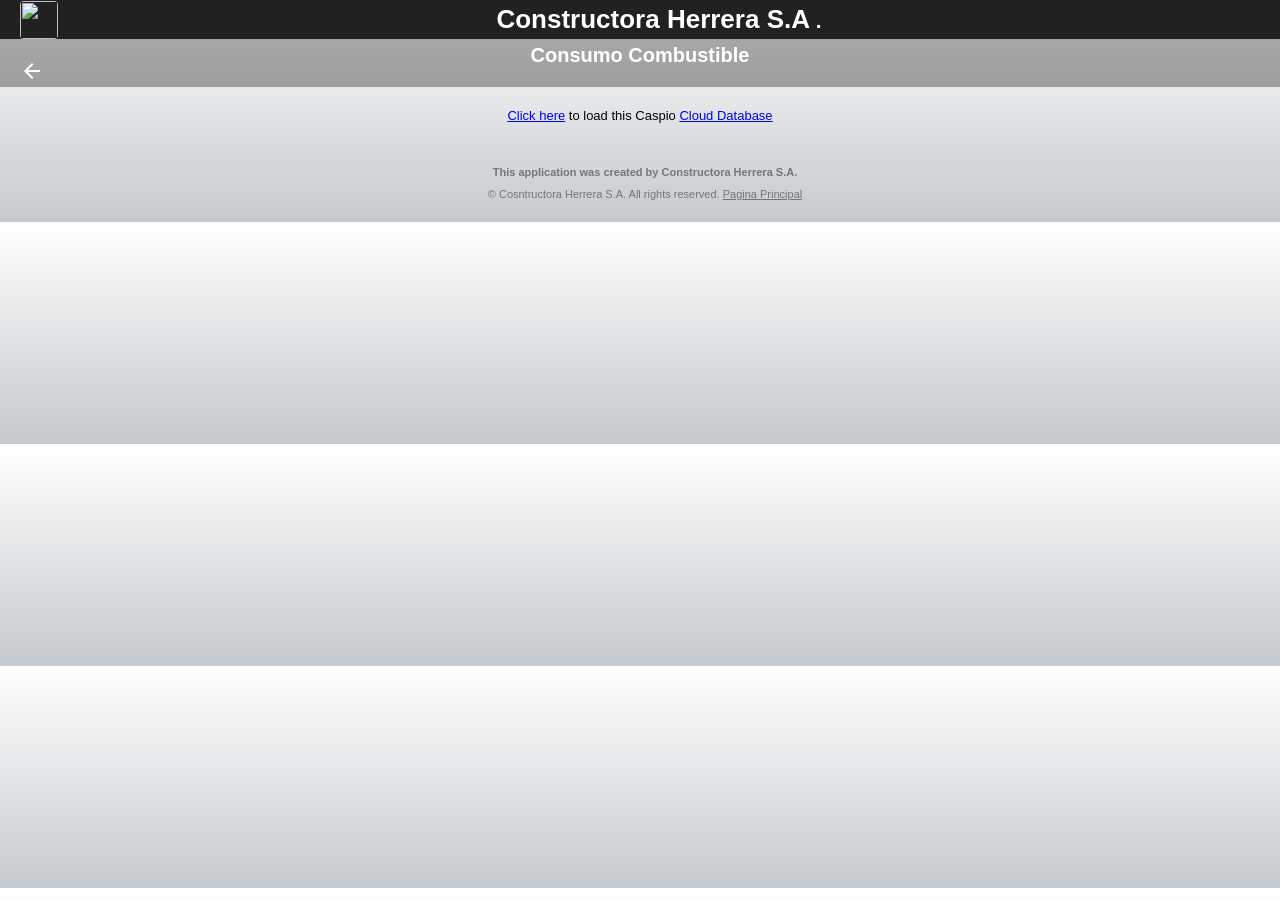
==== 01-Acarreos/Formularios/Gastos.html @ cf837138 "FCM1201" ====
<!DOCTYPE html>
<html lang="en">
	<head>
		<script async src="https://pagead2.googlesyndication.com/pagead/js/adsbygoogle.js?client=ca-pub-6274169103739880"
     crossorigin="anonymous"></script>
		<meta charset="utf-8" />
		<meta http-equiv="X-UA-Compatible" content="IE=edge,chrome=1" />
		<title>Consumo Diesel</title>
		<meta name="description" content="Caspio Ready Made Application - Contact Management Application" />
		<meta name="author" content="Caspio, Inc." />
		<meta name="viewport" content="width=device-width,initial-scale=1.0" />
		<link rel="preload" href="../../CSS/employees.css" as="style">
		<link href="../../CSS/employees.css" rel="stylesheet" type="text/css" />
		<link rel="preload" href="../../CSS/mediaquery.css" as="style">
		<link href="../../CSS/mediaquery.css" rel="stylesheet" type="text/css" />
		<link rel="preload" href="../../CSS/normalize.css" as="style">
		<link href="../../CSS/normalize.css" rel="stylesheet" type="text/css" />
		<link href="https://fonts.googleapis.com/icon?family=Material+Icons" rel="stylesheet">
		<link href="https://fonts.googleapis.com/css2?family=Krub:wght@400;700&display=swap"
     rel="stylesheet">
	</head>


	<body>



		<header>
			<div class="titulo">

			<img id="logo_2" align="left" src="https://drive.google.com/uc?export=view&amp;id=1nR8PqScd_BmUc_WjFsh4VdrcA1UYxQ0Y" />
			<h1>Constructora Herrera S.A<small> .</small></h1>

			</div>



			<nav class="barra_informacion" id="barra_sec">

			<div class="link_menu">
				<a  href="../../index.html"><span class="material-icons">arrow_back_ios</span></a>
			</div>

			<div class="text_info">
				<h2>Consumo Combustible</h2>
			</div>


			<div class="link_logout" >
				<a href="https://c0hcr676.caspio.com/folderlogout"><span class="material-icons">logout</span></a>
			</div>


			</nav>
		</header>



		<div id="content">


			<!-- Caspio Deployed Code Start Here || CM - Employees/Employees Report  -->

			<script type="text/javascript" src="https://c0hcr676.caspio.com/dp/95de90005063248428ff4f759097/emb"></script>
			<div id="cxkg"><a href="https://c0hcr676.caspio.com/dp/95de90005063248428ff4f759097">Click here</a> to load this Caspio <a href="http://www.caspio.com" target="_blank" title="Cloud Database">Cloud Database</a></div>









			<!-- Caspio Deployed Code End Here -->
		</div>
	  	<div id="cb-footer">
				<div>
				<p>This application was created by Constructora Herrera S.A.</p>
				<p>© Cosntructora Herrera S.A. All rights reserved. <a href="http://constructoraherrera.com/" target="blank">Pagina Principal</a></p>
			</div>
	  	</div>
	</body>
</html>
---- CSS/employees.css ----
/* =============================== COMMON ========================== */
:root {

  --blanco:#ffffff;
  --oscuro: #212121;
  --nav_bar: rgb(0 0 0 / 32%);
  --encabezado: #080808bf;
  --gris: #757575;
  --grisClaro: #c5cace;
}
body {
	font: 13px/130% Arial, Helvetica, sans-serif;
	margin: 0px;
	background-image: linear-gradient(to top, var(--grisClaro)  0%, var(--blanco) 100%);
	height: 100%;


}

/* ========================= Formato de tablas y scrolling ======================== */

article  {
	margin: 0;
	padding: 0;
 	overflow: auto;

	border: 1px solid #444;
  justify-content: center;
  align-items: center;
  white-space: nowrap;
}

/* ======================== Fija la primera linea de las tablas ======================= */



/*thead {
position: -webkit-sticky;
position: sticky;
top: 0px;
}*/

/* =============================== Formato titulos ========================== */

h1{
	font-size: 25px;
	text-align: center;
	margin: 0px;
	padding: 0px;
	color: var(--blanco);
}
h2{
	font-size: 20px;
	text-align: center;
	color: var(--blanco);
  margin: 0;
}
/* =============================== HEAD ========================== */
	/*formato a los encabezados*/

.barra_informacion{
  width: 100%;
  background-color: var(--nav_bar);
  height: 20px;
  align-content: center;
  margin: 0;
  padding: 18px 0px 10px 0px;
  z-index: 100;
}

#barra_sec{
	display: grid;
	grid-template-columns: 100px auto 100px;
	column-gap: 1rem;

}
.text_info{
	align-items: center;
	padding: 0px;
	margin: 0px;
}

body header{
	position: fixed;
	width: 100%;
	z-index: 100;

}

.titulo{
  width: 100%;
  height: 30px;
  background-color: var(--oscuro);
  margin: 0px;
  padding: 1px 0px 8px 0px;
  z-index: 100;
}

 #logo{
   position: relative;
   right: -80px;
   top: 3px;
   border-radius: 4px;
   height: 82.5px;
   width: 82.5px;
   z-index: 100;
 }

 #logo_2{
	position: relative;
	right: -20px;
	top: 0px;
	border-radius: 4px;
	height: 38px;
	width: 38px;
	z-index: 100;
 }

.link_menu{
	margin-top: 12px;
	margin-left: 20px;
	text-align: left;
}
.link_logout{
	margin-top: 12px;
	margin-right: 20px;
	text-align: right;

}

.link_menu a, .link_logout a {
	margin-top: 6px;
	color: var(--blanco);
	text-decoration: none;
	font-size: 15px;
	font-weight: bold;
	text-transform: uppercase;

}

.material-icons:hover {
    cursor: pointer;
	color: var(--grisClaro);
}
/*============================Menú desplegable=================*/

.container{

  	padding: 0px;
}

.contenedor_menu{
	width: 100%;

}
.card{
  width: 100%;
  height: 695px;
  background-color: var(--nav_bar);
  border-radius: 0px 0px;
}

.titulo_menu{
  border-radius: 0px 0px 0px 0px;
  padding: 5px;
  background-color: var(--encabezado);
}

h3{
  color: #FFFFFF;
  font-size: 18px;
  font-family: sans-serif;
  text-align: center;
}




/*============================Menú Principal=================*/
#menu {
    padding: 0;
    margin: 0;
    border: 0;
}

#menu ul, li {
    list-style: none;
    margin: 0;
    padding: 0;


   transition: 0.05s all;
  font-family: sans-serif;
  font-size: 15px;
  color: #fff;
  text-decoration: none;
  text-decoration-style: none;
  list-style: none;
  display: block;
  display: list-item;
  list-style-type: none;



}

#menu ul {
    position: relative;
    z-index: 597;
    float: left;
}

#menu ul li {
    float: left;
    min-height: 1px;
    line-height: 1em;
    vertical-align: middle;


    list-style: none;
}

#menu ul li.hover,
#menu ul li:hover {
    position: relative;
    z-index: 599;
    cursor: default;
}

#menu ul ul {
    visibility: hidden;
    position: absolute;
    top: 100%;
    left: 0;
    z-index: 598;
    width: 100%;
}

#menu ul ul li {
    float: none;
}

#menu ul li:hover > ul {
    visibility: visible;

  display: block;
  cursor: pointer;
}

#menu ul ul {
    top: 0;
    left: 100%;
}

#menu ul li {
    float: none;
}

#menu {
    width: 100%;
}

#menu ul li ul {
    width: 100%;
}

#menu span, #menu a {
    display: inline-block;
    font-family: Arial, Helvetica, sans-serif;
    font-size: 14.7px;
    text-decoration: none;
}

#menu:after, #menu ul:after {
    content: '';
    display: block;
    clear: both;
}

#menu ul, #menu li {
    width: 100%;
}
#menu li {
    background: rgb(0 0 0 / 0%);
}
#menu li:hover {
    background: #545252;
}
#menu a {
    color: white;
    line-height: 118%;
    padding: 18px 28px 11px 28px;
    width: 79%;
}
#menu ul ul li {
    background: #080808bf;
}
#menu ul ul li:hover {
    background: grey;
}
#menu ul ul li:hover a {
    color: white;
}
#menu ul ul li ul li {
    background: #080808bf;
}
#menu ul ul li ul li:hover {
    background: grey;
}
#menu .has-sub {
    position: relative;
}

#menu .has-sub:after, #menu .has-sub > ul > .has-sub:hover:after {
    content: '';
    display: block;
    width: 10px;
    height: 9px;
    position: absolute;
    right: 5px;
    top: 50%;
    margin-top: -5px;
}

#menu .fa-angle-right {
    float: right;
}
/*============================Menú Principal=================*/


/* =============================== Main ========================== */

.principal {
	display: grid;
	grid-template-columns: 13.2% auto;
	column-gap: 1rem;
	height: 620px;
	padding-top: 87px;
}

.contenedor_video{
	display: flex;
	justify-content: center;
	margin-top: 80px;
	width: 100%;
	height: 70%;

}
.video_1{
	width: 70%;
	height: 100%;

}



/* =============================== CONTENT ========================== */
	/*este contect lo usa el resto de paginas html*/
#content {
	margin: 4px 0px 4px 0px;
	width: 100%;
	height:100%;
	margin:0 auto;
	display: flex;
	justify-content: center;
	padding-top: 108px;
	padding-bottom: 2%;
}
.STF0BF11B31B944F1EB48F95D727699A6A {
	background-color: rgba(0, 0, 0, 0.2)!important;
	border-radius: 2rem;
}

.STF0BF11B31B944F1EB48F95D727699A6A {
  margin: 0;
  padding: 0;
 overflow: auto;
 border: 1px solid #444;
  justify-content: center;
  align-items: center;
  white-space: nowrap;
  overflow-x: hidden;

}

.STF0BF11B31B944F1EB48F95D727699A6A a {
  color: #063b4f !important;
}

.STF0BF11B31B944F1EB48F95D727699A6A .cbFormTableRow {
    background-color: rgba(0, 0, 0, 0.2) !important;
}

.STF0BF11B31B944F1EB48F95D727699A6A .cbFormTableEvenRow {
    background-color: rgba(0, 0, 0, 0.2) !important;
}


/*.STF0BF11B31B944F1EB48F95D727699A6A .cbFormFieldCell {
    width: 100%!important;
}*/


/*.STF0BF11B31B944F1EB48F95D727699A6A .cbFormLabelCell {
  width: 90%!important;
}*/


.cbHTMLBlockContainer{
	background: none;

}

.cbLoginButtonContainer{
	background-color: none;
}

.cbFormSection_68975ffa236b6d {
    width: 90% !important;

}


Div element.style {

  /*  overflow-y: hidden;*/
}


	/* este contect lo usa el reporte de produccion fabrica de tubos */
#content1 {
	margin: 4px 0px 4px 0px;
	padding: 10px;
	background: #fff;
	color: #fff;
	box-shadow: 0px 0px 1px 0px #bbb;
	width: 90%;
	height:100%;
	margin:0 auto;
	display: flex;
	justify-content: center;
	padding-top: 10%;
}

	/* este contect lo usa el reporte stock de tubos y produccion de concreto */
#content2 {
	margin: 4px 0px 4px 0px;
	padding: 10px;
	background: #fff;
	color: #fff;
	box-shadow: 0px 0px 1px 0px #bbb;
	width: 40%;
	height:100%;
	margin:0 auto;
	display: flex;
	justify-content: center;
	padding-top: 10%;
}
	/* =============================== Contenct de formularios========================= */


#contentinframe1 {
	margin: 4px 0px 4px 0px;
	padding: 0px;
	box-shadow: 0px 0px 1px 0px #bbb;
	margin-left: 20px;
	display: flex;
	justify-content: center;
	padding-top: 1%;
}

	/* este contect lo usa en menu de acarreos*/
#contentinframe2 {
	margin: 4px 0px 4px 0px;
	padding: 10px;
	background: #fff;
	color: #fff;
	box-shadow: 0px 0px 1px 0px #bbb;
	width: 100%;
	height: 100%;
	margin:0 auto;
	display: flex;
	justify-content: center;
	padding-top: 8%;
}



/* =============================== FOOTER ========================== */
	/*le da formato al pie de pagina*/
#cb-footer {
	width: 60%;
	clear: both;
	border-top: 0px solid #a1b5c0;
	color:var(--gris);
	margin: 4px auto;
	padding: 10px 0 10px 10px;
	font-size: 11px;
	text-align: center;
	height: 100%;


}
#cb-footer p {
	margin: 0 0 5px 0;
	padding: 0;
}
#cb-footer a {
	color:var(--gris);
	text-decoration: underline;
}
#cb-footer a:hover {
	text-decoration: none;
}
#cb-footer p:first-child{
	font-weight: bold;
}
---- CSS/employees.css ----
/* =============================== COMMON ========================== */
:root {

  --blanco:#ffffff;
  --oscuro: #212121;
  --nav_bar: rgb(0 0 0 / 32%);
  --encabezado: #080808bf;
  --gris: #757575;
  --grisClaro: #c5cace;
}
body {
	font: 13px/130% Arial, Helvetica, sans-serif;
	margin: 0px;
	background-image: linear-gradient(to top, var(--grisClaro)  0%, var(--blanco) 100%);
	height: 100%;


}

/* ========================= Formato de tablas y scrolling ======================== */

article  {
	margin: 0;
	padding: 0;
 	overflow: auto;

	border: 1px solid #444;
  justify-content: center;
  align-items: center;
  white-space: nowrap;
}

/* ======================== Fija la primera linea de las tablas ======================= */



/*thead {
position: -webkit-sticky;
position: sticky;
top: 0px;
}*/

/* =============================== Formato titulos ========================== */

h1{
	font-size: 25px;
	text-align: center;
	margin: 0px;
	padding: 0px;
	color: var(--blanco);
}
h2{
	font-size: 20px;
	text-align: center;
	color: var(--blanco);
  margin: 0;
}
/* =============================== HEAD ========================== */
	/*formato a los encabezados*/

.barra_informacion{
  width: 100%;
  background-color: var(--nav_bar);
  height: 20px;
  align-content: center;
  margin: 0;
  padding: 18px 0px 10px 0px;
  z-index: 100;
}

#barra_sec{
	display: grid;
	grid-template-columns: 100px auto 100px;
	column-gap: 1rem;

}
.text_info{
	align-items: center;
	padding: 0px;
	margin: 0px;
}

body header{
	position: fixed;
	width: 100%;
	z-index: 100;

}

.titulo{
  width: 100%;
  height: 30px;
  background-color: var(--oscuro);
  margin: 0px;
  padding: 1px 0px 8px 0px;
  z-index: 100;
}

 #logo{
   position: relative;
   right: -80px;
   top: 3px;
   border-radius: 4px;
   height: 82.5px;
   width: 82.5px;
   z-index: 100;
 }

 #logo_2{
	position: relative;
	right: -20px;
	top: 0px;
	border-radius: 4px;
	height: 38px;
	width: 38px;
	z-index: 100;
 }

.link_menu{
	margin-top: 12px;
	margin-left: 20px;
	text-align: left;
}
.link_logout{
	margin-top: 12px;
	margin-right: 20px;
	text-align: right;

}

.link_menu a, .link_logout a {
	margin-top: 6px;
	color: var(--blanco);
	text-decoration: none;
	font-size: 15px;
	font-weight: bold;
	text-transform: uppercase;

}

.material-icons:hover {
    cursor: pointer;
	color: var(--grisClaro);
}
/*============================Menú desplegable=================*/

.container{

  	padding: 0px;
}

.contenedor_menu{
	width: 100%;

}
.card{
  width: 100%;
  height: 695px;
  background-color: var(--nav_bar);
  border-radius: 0px 0px;
}

.titulo_menu{
  border-radius: 0px 0px 0px 0px;
  padding: 5px;
  background-color: var(--encabezado);
}

h3{
  color: #FFFFFF;
  font-size: 18px;
  font-family: sans-serif;
  text-align: center;
}




/*============================Menú Principal=================*/
#menu {
    padding: 0;
    margin: 0;
    border: 0;
}

#menu ul, li {
    list-style: none;
    margin: 0;
    padding: 0;


   transition: 0.05s all;
  font-family: sans-serif;
  font-size: 15px;
  color: #fff;
  text-decoration: none;
  text-decoration-style: none;
  list-style: none;
  display: block;
  display: list-item;
  list-style-type: none;



}

#menu ul {
    position: relative;
    z-index: 597;
    float: left;
}

#menu ul li {
    float: left;
    min-height: 1px;
    line-height: 1em;
    vertical-align: middle;


    list-style: none;
}

#menu ul li.hover,
#menu ul li:hover {
    position: relative;
    z-index: 599;
    cursor: default;
}

#menu ul ul {
    visibility: hidden;
    position: absolute;
    top: 100%;
    left: 0;
    z-index: 598;
    width: 100%;
}

#menu ul ul li {
    float: none;
}

#menu ul li:hover > ul {
    visibility: visible;

  display: block;
  cursor: pointer;
}

#menu ul ul {
    top: 0;
    left: 100%;
}

#menu ul li {
    float: none;
}

#menu {
    width: 100%;
}

#menu ul li ul {
    width: 100%;
}

#menu span, #menu a {
    display: inline-block;
    font-family: Arial, Helvetica, sans-serif;
    font-size: 14.7px;
    text-decoration: none;
}

#menu:after, #menu ul:after {
    content: '';
    display: block;
    clear: both;
}

#menu ul, #menu li {
    width: 100%;
}
#menu li {
    background: rgb(0 0 0 / 0%);
}
#menu li:hover {
    background: #545252;
}
#menu a {
    color: white;
    line-height: 118%;
    padding: 18px 28px 11px 28px;
    width: 79%;
}
#menu ul ul li {
    background: #080808bf;
}
#menu ul ul li:hover {
    background: grey;
}
#menu ul ul li:hover a {
    color: white;
}
#menu ul ul li ul li {
    background: #080808bf;
}
#menu ul ul li ul li:hover {
    background: grey;
}
#menu .has-sub {
    position: relative;
}

#menu .has-sub:after, #menu .has-sub > ul > .has-sub:hover:after {
    content: '';
    display: block;
    width: 10px;
    height: 9px;
    position: absolute;
    right: 5px;
    top: 50%;
    margin-top: -5px;
}

#menu .fa-angle-right {
    float: right;
}
/*============================Menú Principal=================*/


/* =============================== Main ========================== */

.principal {
	display: grid;
	grid-template-columns: 13.2% auto;
	column-gap: 1rem;
	height: 620px;
	padding-top: 87px;
}

.contenedor_video{
	display: flex;
	justify-content: center;
	margin-top: 80px;
	width: 100%;
	height: 70%;

}
.video_1{
	width: 70%;
	height: 100%;

}



/* =============================== CONTENT ========================== */
	/*este contect lo usa el resto de paginas html*/
#content {
	margin: 4px 0px 4px 0px;
	width: 100%;
	height:100%;
	margin:0 auto;
	display: flex;
	justify-content: center;
	padding-top: 108px;
	padding-bottom: 2%;
}
.STF0BF11B31B944F1EB48F95D727699A6A {
	background-color: rgba(0, 0, 0, 0.2)!important;
	border-radius: 2rem;
}

.STF0BF11B31B944F1EB48F95D727699A6A {
  margin: 0;
  padding: 0;
 overflow: auto;
 border: 1px solid #444;
  justify-content: center;
  align-items: center;
  white-space: nowrap;
  overflow-x: hidden;

}

.STF0BF11B31B944F1EB48F95D727699A6A a {
  color: #063b4f !important;
}

.STF0BF11B31B944F1EB48F95D727699A6A .cbFormTableRow {
    background-color: rgba(0, 0, 0, 0.2) !important;
}

.STF0BF11B31B944F1EB48F95D727699A6A .cbFormTableEvenRow {
    background-color: rgba(0, 0, 0, 0.2) !important;
}


/*.STF0BF11B31B944F1EB48F95D727699A6A .cbFormFieldCell {
    width: 100%!important;
}*/


/*.STF0BF11B31B944F1EB48F95D727699A6A .cbFormLabelCell {
  width: 90%!important;
}*/


.cbHTMLBlockContainer{
	background: none;

}

.cbLoginButtonContainer{
	background-color: none;
}

.cbFormSection_68975ffa236b6d {
    width: 90% !important;

}


Div element.style {

  /*  overflow-y: hidden;*/
}


	/* este contect lo usa el reporte de produccion fabrica de tubos */
#content1 {
	margin: 4px 0px 4px 0px;
	padding: 10px;
	background: #fff;
	color: #fff;
	box-shadow: 0px 0px 1px 0px #bbb;
	width: 90%;
	height:100%;
	margin:0 auto;
	display: flex;
	justify-content: center;
	padding-top: 10%;
}

	/* este contect lo usa el reporte stock de tubos y produccion de concreto */
#content2 {
	margin: 4px 0px 4px 0px;
	padding: 10px;
	background: #fff;
	color: #fff;
	box-shadow: 0px 0px 1px 0px #bbb;
	width: 40%;
	height:100%;
	margin:0 auto;
	display: flex;
	justify-content: center;
	padding-top: 10%;
}
	/* =============================== Contenct de formularios========================= */


#contentinframe1 {
	margin: 4px 0px 4px 0px;
	padding: 0px;
	box-shadow: 0px 0px 1px 0px #bbb;
	margin-left: 20px;
	display: flex;
	justify-content: center;
	padding-top: 1%;
}

	/* este contect lo usa en menu de acarreos*/
#contentinframe2 {
	margin: 4px 0px 4px 0px;
	padding: 10px;
	background: #fff;
	color: #fff;
	box-shadow: 0px 0px 1px 0px #bbb;
	width: 100%;
	height: 100%;
	margin:0 auto;
	display: flex;
	justify-content: center;
	padding-top: 8%;
}



/* =============================== FOOTER ========================== */
	/*le da formato al pie de pagina*/
#cb-footer {
	width: 60%;
	clear: both;
	border-top: 0px solid #a1b5c0;
	color:var(--gris);
	margin: 4px auto;
	padding: 10px 0 10px 10px;
	font-size: 11px;
	text-align: center;
	height: 100%;


}
#cb-footer p {
	margin: 0 0 5px 0;
	padding: 0;
}
#cb-footer a {
	color:var(--gris);
	text-decoration: underline;
}
#cb-footer a:hover {
	text-decoration: none;
}
#cb-footer p:first-child{
	font-weight: bold;
}
---- CSS/mediaquery.css ----
@media (max-width:768px){


	/*============================Head=================*/

#logo{
	position: relative;
	right: 0px;
	top: -4px;
	border-radius: 4px;
	width: 50px;
	height: 50px;

}

.cuerpo_menu .superior ul {
    background: var(--nav_bar);
    margin-left: 101px;
    margin-top: -62px;
    display: none;
    position: absolute;
    border-top-right-radius: 5px 5px;
    border-bottom-right-radius: 5px 5px;
}

.cuerpo_menu .superior ul li ul {
    padding-right: 18px;
}

.barra_informacion{

	height: 50px;

}
header h1 {
	color: var(--blanco);
	font-size: 20px;

}


	/*============================Menú desplegable=================*/

	#menu {
	    padding: 0;
	    margin: 0;
	    border: 0;
	}

	#menu ul, li {
	    list-style: none;
	    margin: 0;
	    padding: 0;


  	transition: 0.05s all;
	  font-family: sans-serif;
	  font-size: 15px;
	  color: #fff;
	  text-decoration: none;
	  text-decoration-style: none;
	  list-style: none;
	  display: block;
	  display: list-item;
	  list-style-type: none;



	}

	#menu ul {
	    position: relative;
	    z-index: 597;
	    float: left;
	}

	#menu ul li {
	    float: left;
	    min-height: 1px;
	    line-height: 1em;
	    vertical-align: middle;


	    list-style: none;
	}

	#menu ul li.hover,
	#menu ul li:hover {
	    position: relative;
	    z-index: 599;
	    cursor: default;
	}

	#menu ul ul {
	    visibility: hidden;
	    position: absolute;
	    top: 100%;
	    left: 0;
	    z-index: 598;
	    width: 100%;
	}

	#menu ul ul li {
	    float: none;
	}

	#menu ul li:hover > ul {
	    visibility: visible;

	  display: block;
	  cursor: pointer;
	}

	#menu ul ul {
	    top: 0;
	    left: 100%;
	}

	#menu ul li {
	    float: none;
	}

	#menu {
	    width: 100%;
	}

	#menu ul li ul {
	    width: 100%;
	}

	#menu span, #menu a {
	    display: inline-block;
	    font-family: Arial, Helvetica, sans-serif;
	    font-size: 14.7px;
	    text-decoration: none;
	}

	#menu:after, #menu ul:after {
	    content: '';
	    display: block;
	    clear: both;
	}

	#menu ul, #menu li {
	    width: 100%;
	}
	#menu li {
	    background: rgb(0 0 0 / 0%);
	}
	#menu li:hover {
	    background: #545252;
	}
	#menu a {
	    color: white;
	    line-height: 160%;
	    padding: 18px 28px 11px 28px;
	    width: 100%;
	}
	#menu ul ul li {
	    background: #080808bf;
	}
	#menu ul ul li:hover {
	    background: grey;
	}
	#menu ul ul li:hover a {
	    color: white;
	}
	#menu ul ul li ul li {
	    background: #080808bf;
	}
	#menu ul ul li ul li:hover {
	    background: grey;
	}
	#menu .has-sub {
	    position: relative;
	}

	#menu .has-sub:after, #menu .has-sub > ul > .has-sub:hover:after {
	    content: '';
	    display: block;
	    width: 10px;
	    height: 9px;
	    position: absolute;
	    right: 5px;
	    top: 50%;
	    margin-top: -5px;
	}

	#menu .fa-angle-right {
	    float: right;
	}
	/*============================Main=================*/
  .principal{

    display: grid;
	grid-template-columns:55% 100%;
	height: auto;
	padding-top: 117px;
  }


  .contenedor_video{
	display: flex;
	justify-content: center;
	margin-top: 20px;
	width: 100%;
	height: 300px;

	}
	.video_1{
	width: 90%;
	}

  /* =============================== CONTENT ========================== */

  #content {
  	margin: 4px 0px 4px 0px;
  	padding: 10px;
  	color: #fff;
  	width: 100%;
  	height:100%;
  	margin:0 auto;
  	display: flex;
  	justify-content: center;
  	padding-top: 125px;
  }




  #content1 {
  	margin: 4px 0px 4px 0px;
  	padding: 10px;
  	background: #fff;
  	color: #fff;
  	box-shadow: 0px 0px 1px 0px #bbb;
  	width: 90%;
  	height:100%;
  	margin:0 auto;
  	display: flex;
  	justify-content: center;
  	padding-top: 42%;
  }

  #content2 {
  	margin: 4px 0px 4px 0px;
  	padding: 10px;
  	background: #fff;
  	color: #fff;
  	box-shadow: 0px 0px 1px 0px #bbb;
  	width: 60%;
  	height:100%;
  	margin:0 auto;
  	display: flex;
  	justify-content: center;
  	padding-top: 42%;
  }
  	/* =============================== Contenct de formularios========================= */

  #contentinframe1 {
  	margin: 4px 0px 4px 0px;
  	padding: 10px;
  	background: #fff;
  	color: #444;
  	box-shadow: 0px 0px 1px 0px #bbb;
  	width: 50%;
  	height: 50%;
  	margin:0 auto;
  	display: flex;
  	justify-content: center;
  	padding-top: 40%;
  }


  #contentinframe2 {
  	margin: 4px 0px 4px 0px;
  	padding: 10px;
  	background: #fff;
  	color: #444;
  	box-shadow: 0px 0px 1px 0px #bbb;
  	width: 100%;
  	height: 100%;
  	margin:0 auto;
  	display: flex;
  	justify-content: center;
  	padding-top: 40%;
  }


}
---- CSS/mediaquery.css ----
@media (max-width:768px){


	/*============================Head=================*/

#logo{
	position: relative;
	right: 0px;
	top: -4px;
	border-radius: 4px;
	width: 50px;
	height: 50px;

}

.cuerpo_menu .superior ul {
    background: var(--nav_bar);
    margin-left: 101px;
    margin-top: -62px;
    display: none;
    position: absolute;
    border-top-right-radius: 5px 5px;
    border-bottom-right-radius: 5px 5px;
}

.cuerpo_menu .superior ul li ul {
    padding-right: 18px;
}

.barra_informacion{

	height: 50px;

}
header h1 {
	color: var(--blanco);
	font-size: 20px;

}


	/*============================Menú desplegable=================*/

	#menu {
	    padding: 0;
	    margin: 0;
	    border: 0;
	}

	#menu ul, li {
	    list-style: none;
	    margin: 0;
	    padding: 0;


  	transition: 0.05s all;
	  font-family: sans-serif;
	  font-size: 15px;
	  color: #fff;
	  text-decoration: none;
	  text-decoration-style: none;
	  list-style: none;
	  display: block;
	  display: list-item;
	  list-style-type: none;



	}

	#menu ul {
	    position: relative;
	    z-index: 597;
	    float: left;
	}

	#menu ul li {
	    float: left;
	    min-height: 1px;
	    line-height: 1em;
	    vertical-align: middle;


	    list-style: none;
	}

	#menu ul li.hover,
	#menu ul li:hover {
	    position: relative;
	    z-index: 599;
	    cursor: default;
	}

	#menu ul ul {
	    visibility: hidden;
	    position: absolute;
	    top: 100%;
	    left: 0;
	    z-index: 598;
	    width: 100%;
	}

	#menu ul ul li {
	    float: none;
	}

	#menu ul li:hover > ul {
	    visibility: visible;

	  display: block;
	  cursor: pointer;
	}

	#menu ul ul {
	    top: 0;
	    left: 100%;
	}

	#menu ul li {
	    float: none;
	}

	#menu {
	    width: 100%;
	}

	#menu ul li ul {
	    width: 100%;
	}

	#menu span, #menu a {
	    display: inline-block;
	    font-family: Arial, Helvetica, sans-serif;
	    font-size: 14.7px;
	    text-decoration: none;
	}

	#menu:after, #menu ul:after {
	    content: '';
	    display: block;
	    clear: both;
	}

	#menu ul, #menu li {
	    width: 100%;
	}
	#menu li {
	    background: rgb(0 0 0 / 0%);
	}
	#menu li:hover {
	    background: #545252;
	}
	#menu a {
	    color: white;
	    line-height: 160%;
	    padding: 18px 28px 11px 28px;
	    width: 100%;
	}
	#menu ul ul li {
	    background: #080808bf;
	}
	#menu ul ul li:hover {
	    background: grey;
	}
	#menu ul ul li:hover a {
	    color: white;
	}
	#menu ul ul li ul li {
	    background: #080808bf;
	}
	#menu ul ul li ul li:hover {
	    background: grey;
	}
	#menu .has-sub {
	    position: relative;
	}

	#menu .has-sub:after, #menu .has-sub > ul > .has-sub:hover:after {
	    content: '';
	    display: block;
	    width: 10px;
	    height: 9px;
	    position: absolute;
	    right: 5px;
	    top: 50%;
	    margin-top: -5px;
	}

	#menu .fa-angle-right {
	    float: right;
	}
	/*============================Main=================*/
  .principal{

    display: grid;
	grid-template-columns:55% 100%;
	height: auto;
	padding-top: 117px;
  }


  .contenedor_video{
	display: flex;
	justify-content: center;
	margin-top: 20px;
	width: 100%;
	height: 300px;

	}
	.video_1{
	width: 90%;
	}

  /* =============================== CONTENT ========================== */

  #content {
  	margin: 4px 0px 4px 0px;
  	padding: 10px;
  	color: #fff;
  	width: 100%;
  	height:100%;
  	margin:0 auto;
  	display: flex;
  	justify-content: center;
  	padding-top: 125px;
  }




  #content1 {
  	margin: 4px 0px 4px 0px;
  	padding: 10px;
  	background: #fff;
  	color: #fff;
  	box-shadow: 0px 0px 1px 0px #bbb;
  	width: 90%;
  	height:100%;
  	margin:0 auto;
  	display: flex;
  	justify-content: center;
  	padding-top: 42%;
  }

  #content2 {
  	margin: 4px 0px 4px 0px;
  	padding: 10px;
  	background: #fff;
  	color: #fff;
  	box-shadow: 0px 0px 1px 0px #bbb;
  	width: 60%;
  	height:100%;
  	margin:0 auto;
  	display: flex;
  	justify-content: center;
  	padding-top: 42%;
  }
  	/* =============================== Contenct de formularios========================= */

  #contentinframe1 {
  	margin: 4px 0px 4px 0px;
  	padding: 10px;
  	background: #fff;
  	color: #444;
  	box-shadow: 0px 0px 1px 0px #bbb;
  	width: 50%;
  	height: 50%;
  	margin:0 auto;
  	display: flex;
  	justify-content: center;
  	padding-top: 40%;
  }


  #contentinframe2 {
  	margin: 4px 0px 4px 0px;
  	padding: 10px;
  	background: #fff;
  	color: #444;
  	box-shadow: 0px 0px 1px 0px #bbb;
  	width: 100%;
  	height: 100%;
  	margin:0 auto;
  	display: flex;
  	justify-content: center;
  	padding-top: 40%;
  }


}
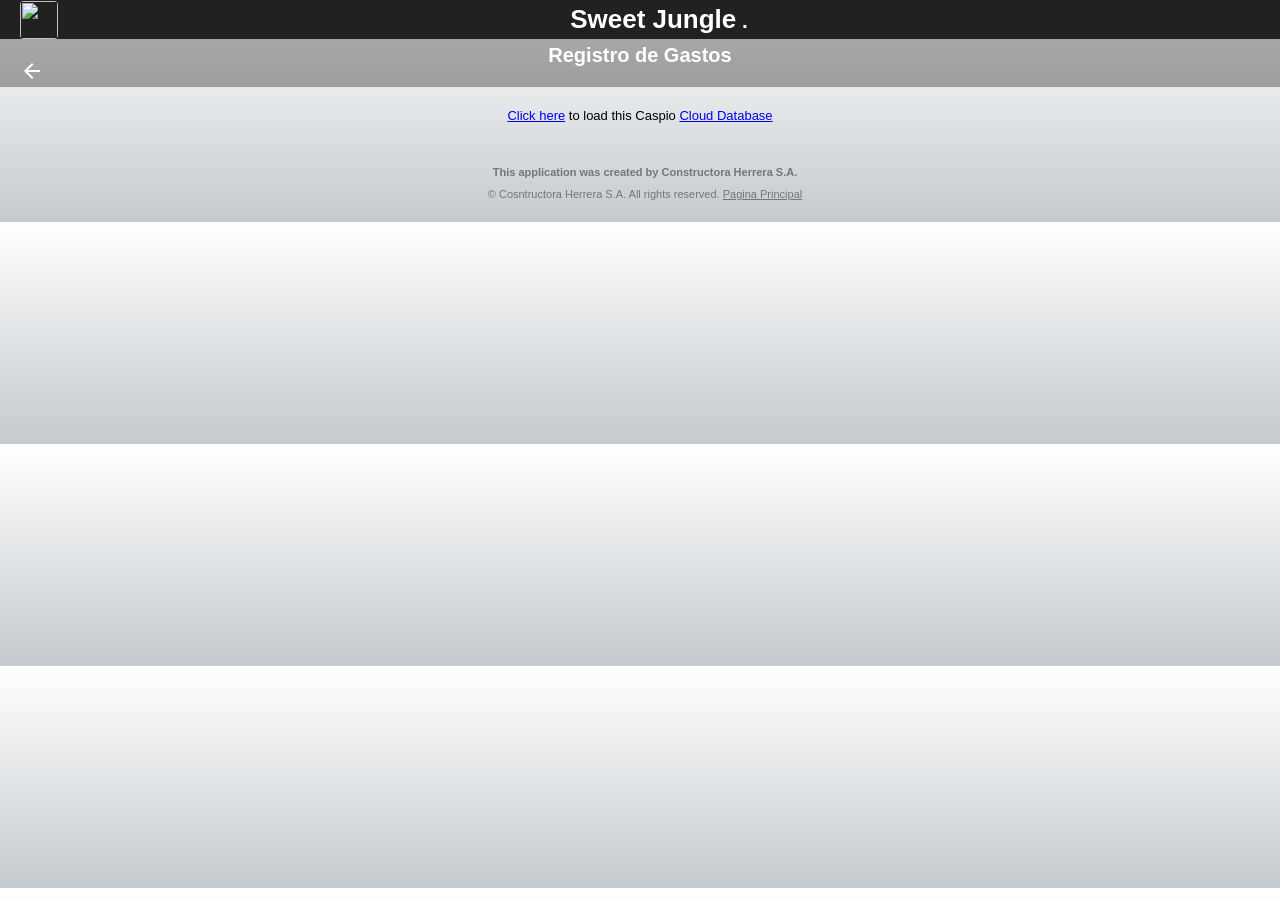
==== commit 867b761f: "FCM1209" ====
--- a/01-Acarreos/Formularios/Gastos.html
+++ b/01-Acarreos/Formularios/Gastos.html
@@ -5,7 +5,7 @@
      crossorigin="anonymous"></script>
 		<meta charset="utf-8" />
 		<meta http-equiv="X-UA-Compatible" content="IE=edge,chrome=1" />
-		<title>Consumo Diesel</title>
+		<title>Control Gastos</title>
 		<meta name="description" content="Caspio Ready Made Application - Contact Management Application" />
 		<meta name="author" content="Caspio, Inc." />
 		<meta name="viewport" content="width=device-width,initial-scale=1.0" />
@@ -29,7 +29,7 @@
 			<div class="titulo">
 
 			<img id="logo_2" align="left" src="https://drive.google.com/uc?export=view&amp;id=1nR8PqScd_BmUc_WjFsh4VdrcA1UYxQ0Y" />
-			<h1>Constructora Herrera S.A<small> .</small></h1>
+			<h1>Sweet Jungle<small> .</small></h1>
 
 			</div>
 
@@ -42,7 +42,7 @@
 			</div>
 
 			<div class="text_info">
-				<h2>Consumo Combustible</h2>
+				<h2>Registro de Gastos</h2>
 			</div>
 
 
@@ -61,8 +61,8 @@
 
 			<!-- Caspio Deployed Code Start Here || CM - Employees/Employees Report  -->
 
-			<script type="text/javascript" src="https://c0hcr676.caspio.com/dp/95de90005063248428ff4f759097/emb"></script>
-			<div id="cxkg"><a href="https://c0hcr676.caspio.com/dp/95de90005063248428ff4f759097">Click here</a> to load this Caspio <a href="http://www.caspio.com" target="_blank" title="Cloud Database">Cloud Database</a></div>
+			<script type="text/javascript" src="https://c7fot447.caspio.com/dp/ccc1a000f2f4e04633d94b239487/emb"></script>
+			<div id="cxkg"><a href="https://c7fot447.caspio.com/dp/ccc1a000f2f4e04633d94b239487">Click here</a> to load this Caspio <a href="http://www.caspio.com" target="_blank" title="Cloud Database">Cloud Database</a></div>
 
 
 
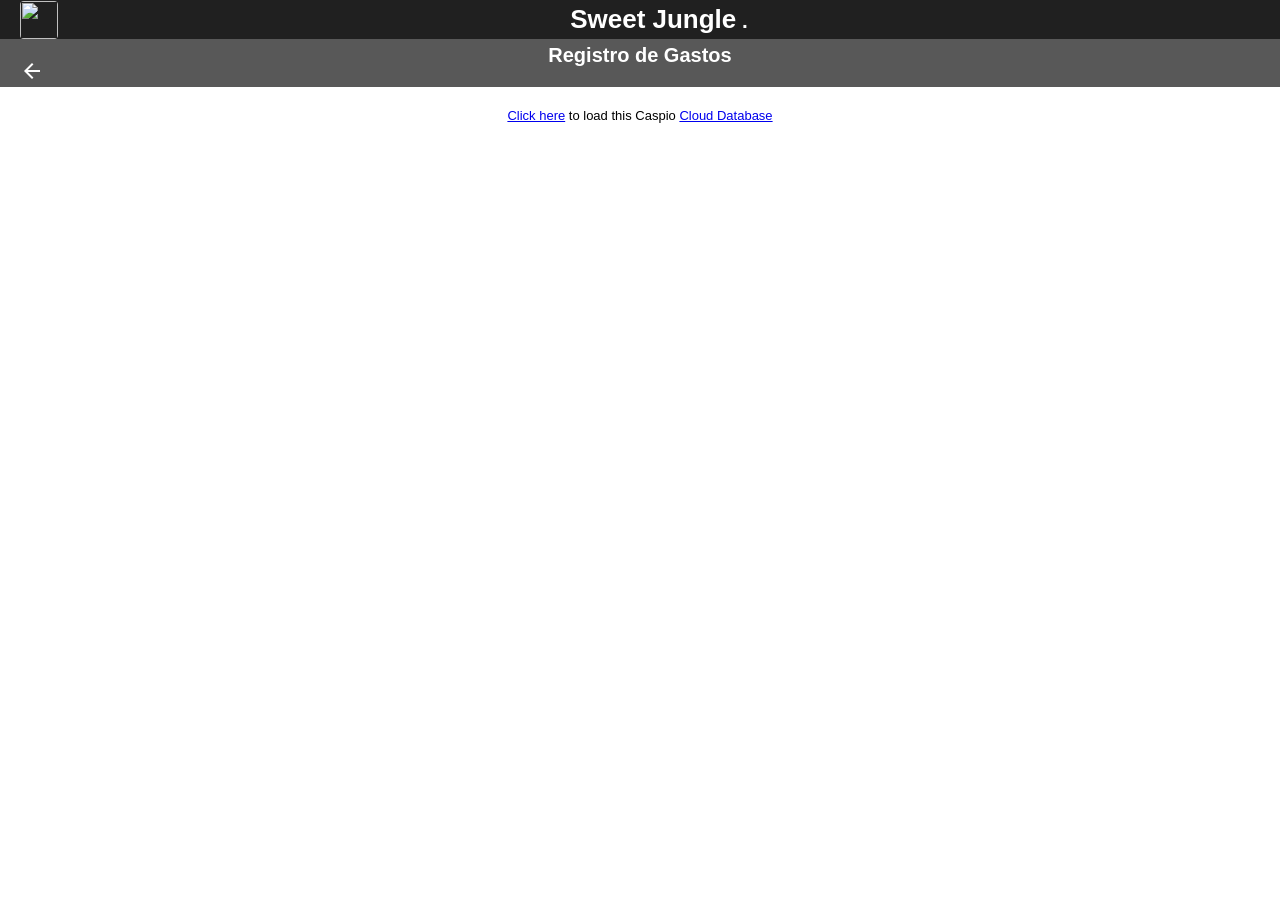
==== commit 864876c4: "FCM1349" ====
--- a/01-Acarreos/Formularios/Gastos.html
+++ b/01-Acarreos/Formularios/Gastos.html
@@ -77,7 +77,7 @@
 	  	<div id="cb-footer">
 				<div>
 				<p>This application was created by Constructora Herrera S.A.</p>
-				<p>© Cosntructora Herrera S.A. All rights reserved. <a href="http://constructoraherrera.com/" target="blank">Pagina Principal</a></p>
+				<p>© SweetJungle. All rights reserved. <a href="http://constructoraherrera.com/" target="blank">Pagina Principal</a></p>
 			</div>
 	  	</div>
 	</body>
--- a/CSS/employees.css
+++ b/CSS/employees.css
@@ -1,18 +1,33 @@
 /* =============================== COMMON ========================== */
 :root {
 
-  --blanco:#ffffff;
-  --oscuro: #212121;
-  --nav_bar: rgb(0 0 0 / 32%);
-  --encabezado: #080808bf;
+  --blanco: #ffffff;
+  --oscuro: rgb(32 32 32);
+  --nav_bar: rgb(32 32 32 / 75%);
+  --encabezado: #07060600;
   --gris: #757575;
   --grisClaro: #c5cace;
+
+
 }
 body {
-	font: 13px/130% Arial, Helvetica, sans-serif;
+
+
+
+
+
+  font: 13px/130% Arial, Helvetica, sans-serif;
 	margin: 0px;
-	background-image: linear-gradient(to top, var(--grisClaro)  0%, var(--blanco) 100%);
-	height: 100%;
+
+
+  height: 400px;
+  background-image: url("http://drive.google.com/uc?export=view&id=1FcGZ_9O_t3CgD2ENXZbdBceBjCTuBjJe");
+  background-size: cover;
+  background-repeat:no-repeat;
+  background-position: center center;
+  background-attachment: fixed;
+
+
 
 
 }
@@ -98,11 +113,11 @@
 
  #logo{
    position: relative;
-   right: -80px;
+   right: -1px;
    top: 3px;
    border-radius: 4px;
-   height: 82.5px;
-   width: 82.5px;
+   height: 83px;
+   width: 200px;
    z-index: 100;
  }
 
@@ -366,12 +381,12 @@
 	padding-top: 108px;
 	padding-bottom: 2%;
 }
-.STF0BF11B31B944F1EB48F95D727699A6A {
+.ST803DA4ED30B941BABDA86D1D085F4304 {
 	background-color: rgba(0, 0, 0, 0.2)!important;
 	border-radius: 2rem;
 }
 
-.STF0BF11B31B944F1EB48F95D727699A6A {
+.ST803DA4ED30B941BABDA86D1D085F4304 {
   margin: 0;
   padding: 0;
  overflow: auto;
@@ -383,16 +398,31 @@
 
 }
 
-.STF0BF11B31B944F1EB48F95D727699A6A a {
+.ST803DA4ED30B941BABDA86D1D085F4304 a {
   color: #063b4f !important;
 }
 
-.STF0BF11B31B944F1EB48F95D727699A6A .cbFormTableRow {
+.ST803DA4ED30B941BABDA86D1D085F4304 .cbFormTableRow {
     background-color: rgba(0, 0, 0, 0.2) !important;
 }
 
-.STF0BF11B31B944F1EB48F95D727699A6A .cbFormTableEvenRow {
+.ST803DA4ED30B941BABDA86D1D085F4304 .cbFormTableEvenRow {
     background-color: rgba(0, 0, 0, 0.2) !important;
+}
+
+
+
+.ST803DA4ED30B941BABDA86D1D085F4304 .cbHTMLBlockContainer {
+    background-color: rgba(0, 0, 0, 0.2) !important;
+}
+
+
+.ST803DA4ED30B941BABDA86D1D085F4304 .cbSubmitButtonContainer {
+    background-color: rgba(0, 0, 0, 0.2) !important;
+}
+
+#newcbCCC1A000a8d73d5379cd4f1a9c57 {
+display:none !important;
 }
 
 
@@ -492,10 +522,10 @@
 	width: 60%;
 	clear: both;
 	border-top: 0px solid #a1b5c0;
-	color:var(--gris);
+	color:white;
 	margin: 4px auto;
 	padding: 10px 0 10px 10px;
-	font-size: 11px;
+	font-size: 13px;
 	text-align: center;
 	height: 100%;
 
@@ -506,7 +536,7 @@
 	padding: 0;
 }
 #cb-footer a {
-	color:var(--gris);
+	color:white;
 	text-decoration: underline;
 }
 #cb-footer a:hover {
--- a/CSS/employees.css
+++ b/CSS/employees.css
@@ -1,18 +1,33 @@
 /* =============================== COMMON ========================== */
 :root {
 
-  --blanco:#ffffff;
-  --oscuro: #212121;
-  --nav_bar: rgb(0 0 0 / 32%);
-  --encabezado: #080808bf;
+  --blanco: #ffffff;
+  --oscuro: rgb(32 32 32);
+  --nav_bar: rgb(32 32 32 / 75%);
+  --encabezado: #07060600;
   --gris: #757575;
   --grisClaro: #c5cace;
+
+
 }
 body {
-	font: 13px/130% Arial, Helvetica, sans-serif;
+
+
+
+
+
+  font: 13px/130% Arial, Helvetica, sans-serif;
 	margin: 0px;
-	background-image: linear-gradient(to top, var(--grisClaro)  0%, var(--blanco) 100%);
-	height: 100%;
+
+
+  height: 400px;
+  background-image: url("http://drive.google.com/uc?export=view&id=1FcGZ_9O_t3CgD2ENXZbdBceBjCTuBjJe");
+  background-size: cover;
+  background-repeat:no-repeat;
+  background-position: center center;
+  background-attachment: fixed;
+
+
 
 
 }
@@ -98,11 +113,11 @@
 
  #logo{
    position: relative;
-   right: -80px;
+   right: -1px;
    top: 3px;
    border-radius: 4px;
-   height: 82.5px;
-   width: 82.5px;
+   height: 83px;
+   width: 200px;
    z-index: 100;
  }
 
@@ -366,12 +381,12 @@
 	padding-top: 108px;
 	padding-bottom: 2%;
 }
-.STF0BF11B31B944F1EB48F95D727699A6A {
+.ST803DA4ED30B941BABDA86D1D085F4304 {
 	background-color: rgba(0, 0, 0, 0.2)!important;
 	border-radius: 2rem;
 }
 
-.STF0BF11B31B944F1EB48F95D727699A6A {
+.ST803DA4ED30B941BABDA86D1D085F4304 {
   margin: 0;
   padding: 0;
  overflow: auto;
@@ -383,16 +398,31 @@
 
 }
 
-.STF0BF11B31B944F1EB48F95D727699A6A a {
+.ST803DA4ED30B941BABDA86D1D085F4304 a {
   color: #063b4f !important;
 }
 
-.STF0BF11B31B944F1EB48F95D727699A6A .cbFormTableRow {
+.ST803DA4ED30B941BABDA86D1D085F4304 .cbFormTableRow {
     background-color: rgba(0, 0, 0, 0.2) !important;
 }
 
-.STF0BF11B31B944F1EB48F95D727699A6A .cbFormTableEvenRow {
+.ST803DA4ED30B941BABDA86D1D085F4304 .cbFormTableEvenRow {
     background-color: rgba(0, 0, 0, 0.2) !important;
+}
+
+
+
+.ST803DA4ED30B941BABDA86D1D085F4304 .cbHTMLBlockContainer {
+    background-color: rgba(0, 0, 0, 0.2) !important;
+}
+
+
+.ST803DA4ED30B941BABDA86D1D085F4304 .cbSubmitButtonContainer {
+    background-color: rgba(0, 0, 0, 0.2) !important;
+}
+
+#newcbCCC1A000a8d73d5379cd4f1a9c57 {
+display:none !important;
 }
 
 
@@ -492,10 +522,10 @@
 	width: 60%;
 	clear: both;
 	border-top: 0px solid #a1b5c0;
-	color:var(--gris);
+	color:white;
 	margin: 4px auto;
 	padding: 10px 0 10px 10px;
-	font-size: 11px;
+	font-size: 13px;
 	text-align: center;
 	height: 100%;
 
@@ -506,7 +536,7 @@
 	padding: 0;
 }
 #cb-footer a {
-	color:var(--gris);
+	color:white;
 	text-decoration: underline;
 }
 #cb-footer a:hover {
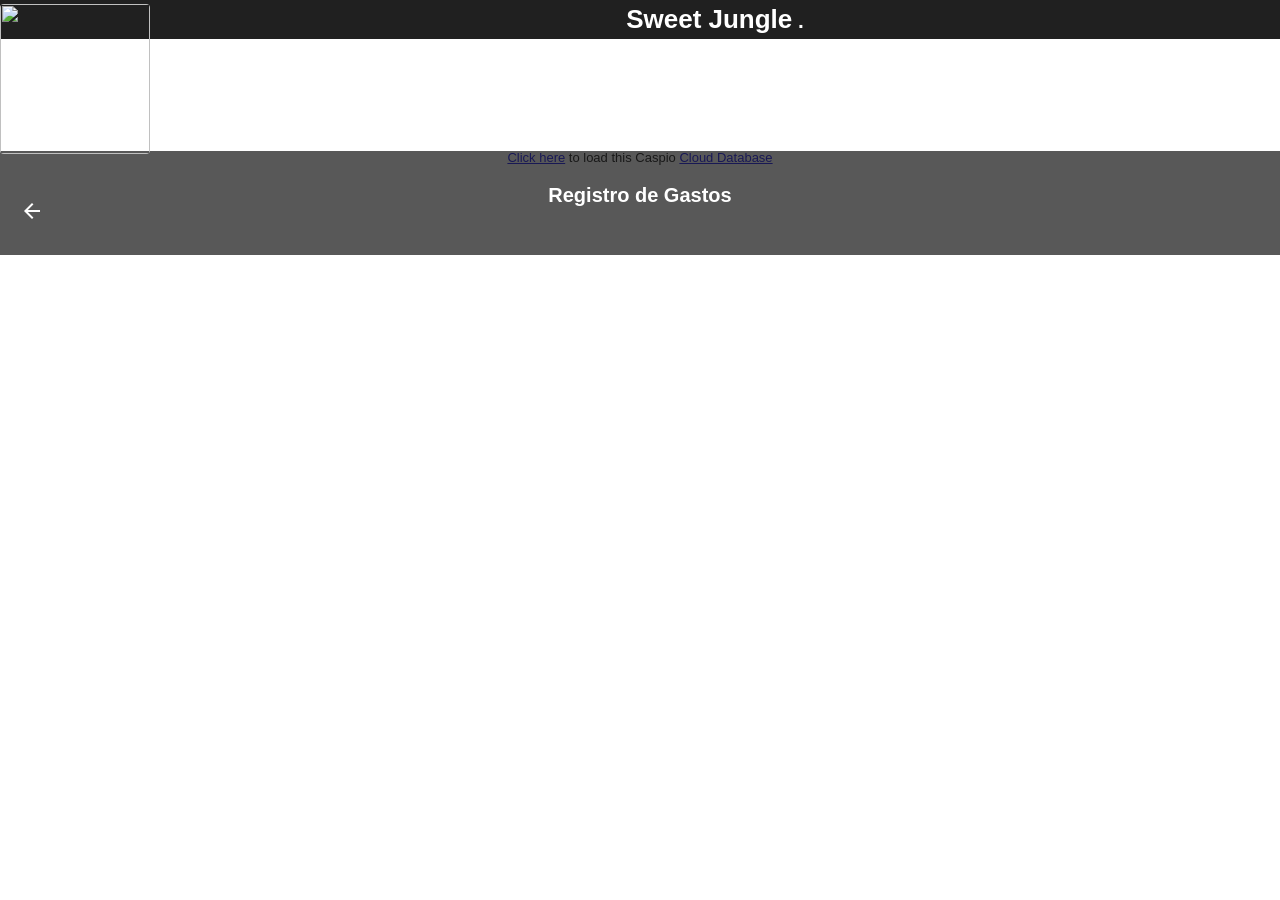
==== commit 290aa7f2: "FCM1529" ====
--- a/01-Acarreos/Formularios/Gastos.html
+++ b/01-Acarreos/Formularios/Gastos.html
@@ -28,7 +28,8 @@
 		<header>
 			<div class="titulo">
 
-			<img id="logo_2" align="left" src="https://drive.google.com/uc?export=view&amp;id=1nR8PqScd_BmUc_WjFsh4VdrcA1UYxQ0Y" />
+				<img id="logo" align="left" src="https://drive.google.com/uc?export=view&amp;id=1TyFqK51Q-t7DjsbiM6NgQ5QS_S2_Fx_8" />
+
 			<h1>Sweet Jungle<small> .</small></h1>
 
 			</div>
@@ -76,7 +77,7 @@
 		</div>
 	  	<div id="cb-footer">
 				<div>
-				<p>This application was created by Constructora Herrera S.A.</p>
+				<p>This application was created by SweetJungle</p>
 				<p>© SweetJungle. All rights reserved. <a href="http://constructoraherrera.com/" target="blank">Pagina Principal</a></p>
 			</div>
 	  	</div>
--- a/CSS/employees.css
+++ b/CSS/employees.css
@@ -21,7 +21,7 @@
 
 
   height: 400px;
-  background-image: url("http://drive.google.com/uc?export=view&id=1FcGZ_9O_t3CgD2ENXZbdBceBjCTuBjJe");
+  background-image: url("http://drive.google.com/uc?export=view&id=1nO31_JrK_rrwQTSBcqzdewOFqzGjGK52");
   background-size: cover;
   background-repeat:no-repeat;
   background-position: center center;
@@ -76,7 +76,7 @@
 .barra_informacion{
   width: 100%;
   background-color: var(--nav_bar);
-  height: 20px;
+  height: 76px;
   align-content: center;
   margin: 0;
   padding: 18px 0px 10px 0px;
@@ -111,15 +111,20 @@
   z-index: 100;
 }
 
+
+
+
  #logo{
    position: relative;
-   right: -1px;
+   right: -0px;
    top: 3px;
    border-radius: 4px;
-   height: 83px;
-   width: 200px;
+   height: 150px;
+   width: 150px;
    z-index: 100;
  }
+
+
 
  #logo_2{
 	position: relative;
@@ -167,6 +172,7 @@
 .contenedor_menu{
 	width: 100%;
 
+
 }
 .card{
   width: 100%;
@@ -178,7 +184,7 @@
 .titulo_menu{
   border-radius: 0px 0px 0px 0px;
   padding: 5px;
-  background-color: var(--encabezado);
+  background-color: rgb(32 32 32);
 }
 
 h3{
@@ -299,12 +305,12 @@
     background: rgb(0 0 0 / 0%);
 }
 #menu li:hover {
-    background: #545252;
+    background: #c0c0c0;
 }
 #menu a {
     color: white;
     line-height: 118%;
-    padding: 18px 28px 11px 28px;
+    padding: 40px 28px 11px 28px;
     width: 79%;
 }
 #menu ul ul li {
@@ -350,7 +356,7 @@
 	grid-template-columns: 13.2% auto;
 	column-gap: 1rem;
 	height: 620px;
-	padding-top: 87px;
+	padding-top: 143px;
 }
 
 .contenedor_video{
@@ -378,7 +384,7 @@
 	margin:0 auto;
 	display: flex;
 	justify-content: center;
-	padding-top: 108px;
+	padding-top: 150px;
 	padding-bottom: 2%;
 }
 .ST803DA4ED30B941BABDA86D1D085F4304 {
@@ -421,11 +427,42 @@
     background-color: rgba(0, 0, 0, 0.2) !important;
 }
 
+.ST803DA4ED30B941BABDA86D1D085F4304 .cbSubmitButtonContainer {
+    background-color: rgba(0, 0, 0, 0.2) !important;
+}
+
+.STF0BF11B31B944F1EB48F95D727699A6A {
+    background-color: rgba(0, 0, 0, 0.2) !important;
+}
+
+
+
+
+
+
 #newcbCCC1A000a8d73d5379cd4f1a9c57 {
 display:none !important;
 }
 
 
+#newcbCCC1A000a8d73d5379cd4f1a9c57 {
+display:none !important;
+}
+
+
+#newcbCCC1A00038b0cd894c71496ca9a1 {
+display:none !important;
+}
+
+
+#newcbccc1a000f2f4e04633d94b239487 {
+display:none !important;
+}
+
+
+#newcbccc1a0003e1d6646cd584da38376{
+display:none !important;
+}
 /*.STF0BF11B31B944F1EB48F95D727699A6A .cbFormFieldCell {
     width: 100%!important;
 }*/
--- a/CSS/employees.css
+++ b/CSS/employees.css
@@ -21,7 +21,7 @@
 
 
   height: 400px;
-  background-image: url("http://drive.google.com/uc?export=view&id=1FcGZ_9O_t3CgD2ENXZbdBceBjCTuBjJe");
+  background-image: url("http://drive.google.com/uc?export=view&id=1nO31_JrK_rrwQTSBcqzdewOFqzGjGK52");
   background-size: cover;
   background-repeat:no-repeat;
   background-position: center center;
@@ -76,7 +76,7 @@
 .barra_informacion{
   width: 100%;
   background-color: var(--nav_bar);
-  height: 20px;
+  height: 76px;
   align-content: center;
   margin: 0;
   padding: 18px 0px 10px 0px;
@@ -111,15 +111,20 @@
   z-index: 100;
 }
 
+
+
+
  #logo{
    position: relative;
-   right: -1px;
+   right: -0px;
    top: 3px;
    border-radius: 4px;
-   height: 83px;
-   width: 200px;
+   height: 150px;
+   width: 150px;
    z-index: 100;
  }
+
+
 
  #logo_2{
 	position: relative;
@@ -167,6 +172,7 @@
 .contenedor_menu{
 	width: 100%;
 
+
 }
 .card{
   width: 100%;
@@ -178,7 +184,7 @@
 .titulo_menu{
   border-radius: 0px 0px 0px 0px;
   padding: 5px;
-  background-color: var(--encabezado);
+  background-color: rgb(32 32 32);
 }
 
 h3{
@@ -299,12 +305,12 @@
     background: rgb(0 0 0 / 0%);
 }
 #menu li:hover {
-    background: #545252;
+    background: #c0c0c0;
 }
 #menu a {
     color: white;
     line-height: 118%;
-    padding: 18px 28px 11px 28px;
+    padding: 40px 28px 11px 28px;
     width: 79%;
 }
 #menu ul ul li {
@@ -350,7 +356,7 @@
 	grid-template-columns: 13.2% auto;
 	column-gap: 1rem;
 	height: 620px;
-	padding-top: 87px;
+	padding-top: 143px;
 }
 
 .contenedor_video{
@@ -378,7 +384,7 @@
 	margin:0 auto;
 	display: flex;
 	justify-content: center;
-	padding-top: 108px;
+	padding-top: 150px;
 	padding-bottom: 2%;
 }
 .ST803DA4ED30B941BABDA86D1D085F4304 {
@@ -421,11 +427,42 @@
     background-color: rgba(0, 0, 0, 0.2) !important;
 }
 
+.ST803DA4ED30B941BABDA86D1D085F4304 .cbSubmitButtonContainer {
+    background-color: rgba(0, 0, 0, 0.2) !important;
+}
+
+.STF0BF11B31B944F1EB48F95D727699A6A {
+    background-color: rgba(0, 0, 0, 0.2) !important;
+}
+
+
+
+
+
+
 #newcbCCC1A000a8d73d5379cd4f1a9c57 {
 display:none !important;
 }
 
 
+#newcbCCC1A000a8d73d5379cd4f1a9c57 {
+display:none !important;
+}
+
+
+#newcbCCC1A00038b0cd894c71496ca9a1 {
+display:none !important;
+}
+
+
+#newcbccc1a000f2f4e04633d94b239487 {
+display:none !important;
+}
+
+
+#newcbccc1a0003e1d6646cd584da38376{
+display:none !important;
+}
 /*.STF0BF11B31B944F1EB48F95D727699A6A .cbFormFieldCell {
     width: 100%!important;
 }*/
--- a/CSS/mediaquery.css
+++ b/CSS/mediaquery.css
@@ -9,8 +9,8 @@
 	right: 0px;
 	top: -4px;
 	border-radius: 4px;
-	width: 50px;
-	height: 50px;
+	width: 130px;
+	height: 130px;
 
 }
 
@@ -154,7 +154,7 @@
 	#menu a {
 	    color: white;
 	    line-height: 160%;
-	    padding: 18px 28px 11px 28px;
+	    padding: 40px 28px 11px 28px;
 	    width: 100%;
 	}
 	#menu ul ul li {
--- a/CSS/mediaquery.css
+++ b/CSS/mediaquery.css
@@ -9,8 +9,8 @@
 	right: 0px;
 	top: -4px;
 	border-radius: 4px;
-	width: 50px;
-	height: 50px;
+	width: 130px;
+	height: 130px;
 
 }
 
@@ -154,7 +154,7 @@
 	#menu a {
 	    color: white;
 	    line-height: 160%;
-	    padding: 18px 28px 11px 28px;
+	    padding: 40px 28px 11px 28px;
 	    width: 100%;
 	}
 	#menu ul ul li {
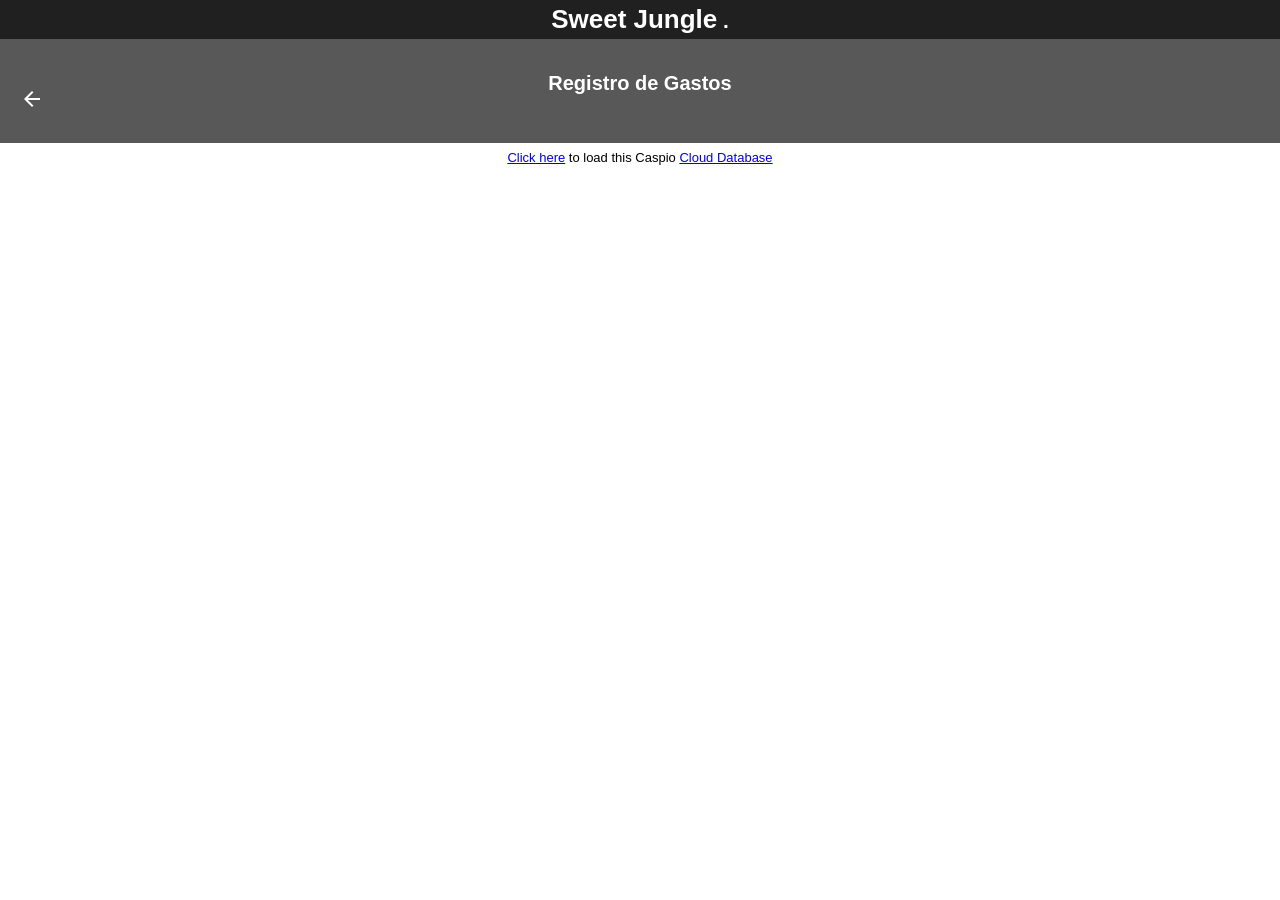
==== commit 4145acdc: "FCM1537" ====
--- a/01-Acarreos/Formularios/Gastos.html
+++ b/01-Acarreos/Formularios/Gastos.html
@@ -28,7 +28,6 @@
 		<header>
 			<div class="titulo">
 
-				<img id="logo" align="left" src="https://drive.google.com/uc?export=view&amp;id=1TyFqK51Q-t7DjsbiM6NgQ5QS_S2_Fx_8" />
 
 			<h1>Sweet Jungle<small> .</small></h1>
 
--- a/CSS/employees.css
+++ b/CSS/employees.css
@@ -128,11 +128,11 @@
 
  #logo_2{
 	position: relative;
-	right: -20px;
+	right: -0px;
 	top: 0px;
 	border-radius: 4px;
-	height: 38px;
-	width: 38px;
+	height: 50px;
+	width: 50px;
 	z-index: 100;
  }
 
--- a/CSS/employees.css
+++ b/CSS/employees.css
@@ -128,11 +128,11 @@
 
  #logo_2{
 	position: relative;
-	right: -20px;
+	right: -0px;
 	top: 0px;
 	border-radius: 4px;
-	height: 38px;
-	width: 38px;
+	height: 50px;
+	width: 50px;
 	z-index: 100;
  }
 
